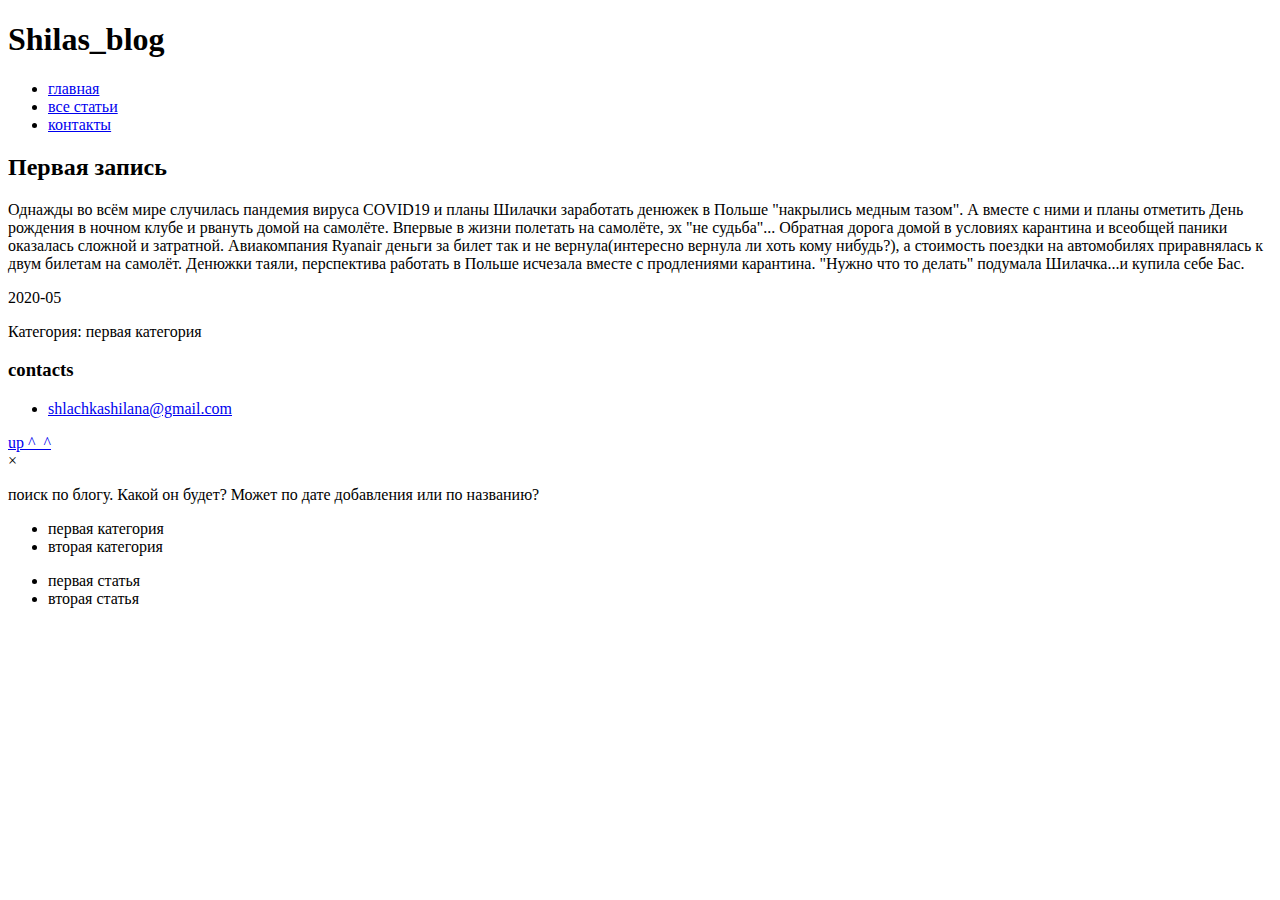
==== blog.html @ a92d26e9 "шаблон html плюс первая работа с препроцессором scss" ====
<!DOCTYPE html>
<html lang"ru">
<head>
  <meta charset="utf-8">
  <title>Shilas_blog</title>
  <meta name="viewport" content="width=device-width, initial-scale=1.0">
  <link rel="stylesheet" href="css/normalize.css">
  <link href="https://fonts.googleapis.com/css2?family=Montserrat:wght@300;400;700;900&family=Source+Sans+Pro&display=swap" rel="stylesheet">
  <link rel="stylesheet" href="css/mine.css">
  <link rel="stylesheet" href="css/media.css">
  <link rel="stylesheet" href="css/font-awesome.css">
  <link rel="icon" href=img/favicon.ico>
</head>
<body>
  <div class="wrapper">
    <header id="top" class="header">
      <h1 class="header__title">Shilas_blog</h1>
    </header>
    <!-- навигация -->
    <nav class="menu">
      <ul>
        <li><a href="index.html" class="menu__link" title="главная"><span class="menu_mobile"> главная</span></a></li>
        <li><a id="modalBtn" href="#plug" class="menu__link" title="все статьи"><span class="menu_mobile"> все статьи</span></a></li>
        <li><a href="#contact" class="menu__link" title="контакты"><span class="menu_mobile"> контакты</span></a></li>
      </ul>
    </nav>
    <article class="">
      <h2>Первая запись</h2>
      <p>Однажды во всём мире случилась пандемия вируса COVID19 и планы Шилачки
        заработать денюжек в Польше "накрылись медным тазом". А вместе с ними и планы
         отметить День рождения в ночном клубе и рвануть домой на самолёте. Впервые в жизни
          полетать на самолёте, эх "не судьба"... Обратная дорога домой в условиях карантина
           и всеобщей паники оказалась сложной и затратной. Авиакомпания Ryanair деньги за билет
            так и не вернула(интересно вернула ли хоть кому нибудь?), а стоимость поездки на
             автомобилях приравнялась к двум билетам на самолёт. Денюжки таяли, перспектива работать
              в Польше исчезала вместе с продлениями карантина.
            "Нужно что то делать" подумала Шилачка...и купила себе Бас.</p>
      <time pubdate>2020-05</time>
      <p>Категория: <span>первая категория</span></p>
    </article>
    <!-- footer -->
    <footer class="footer">
      <div class="footer__contacts">
        <h3 class="contacts__title" id="contact">contacts</h3>
        <ul class="contacts">
           <!-- <li><a class="contacts" href="tel:+380971517435"> +38 097 151 74 35</a></li> -->
           <li><a class="contacts" href="mailto:shlachkashilana@gmail.com"> shlachkashilana@gmail.com</a></li>
        </ul>
      </div>
      <div class="footer__button_box">
          <a class="footer__button"href="#top">up ^_^</a>
      </div>
    </footer>
    <!-- модальное окно список статей-->
    <div id="myModal" class="modal-window">
      <div class="modal-content">
          <span class="close">&times;</span> <!-- спецсимвол которого нет
             на клавиатуре &times;знак умножения-->
        <div class="modal-body">
          <p>поиск по блогу. Какой он будет? Может по дате добавления или по названию?</p>
          <!-- список категорий -->
          <ul>
            <li>первая категория</li>
            <li>вторая категория</li>
          </ul>
          <!-- список статей. что будет видно кроме названия? -->
          <ul>
            <li>первая статья</li>
            <li>вторая статья</li>
          </ul>
        </div>
      </div>
    </div>
  </div>
  <!-- скрипты -->
  <script src="script/modal.js"></script>
</body>
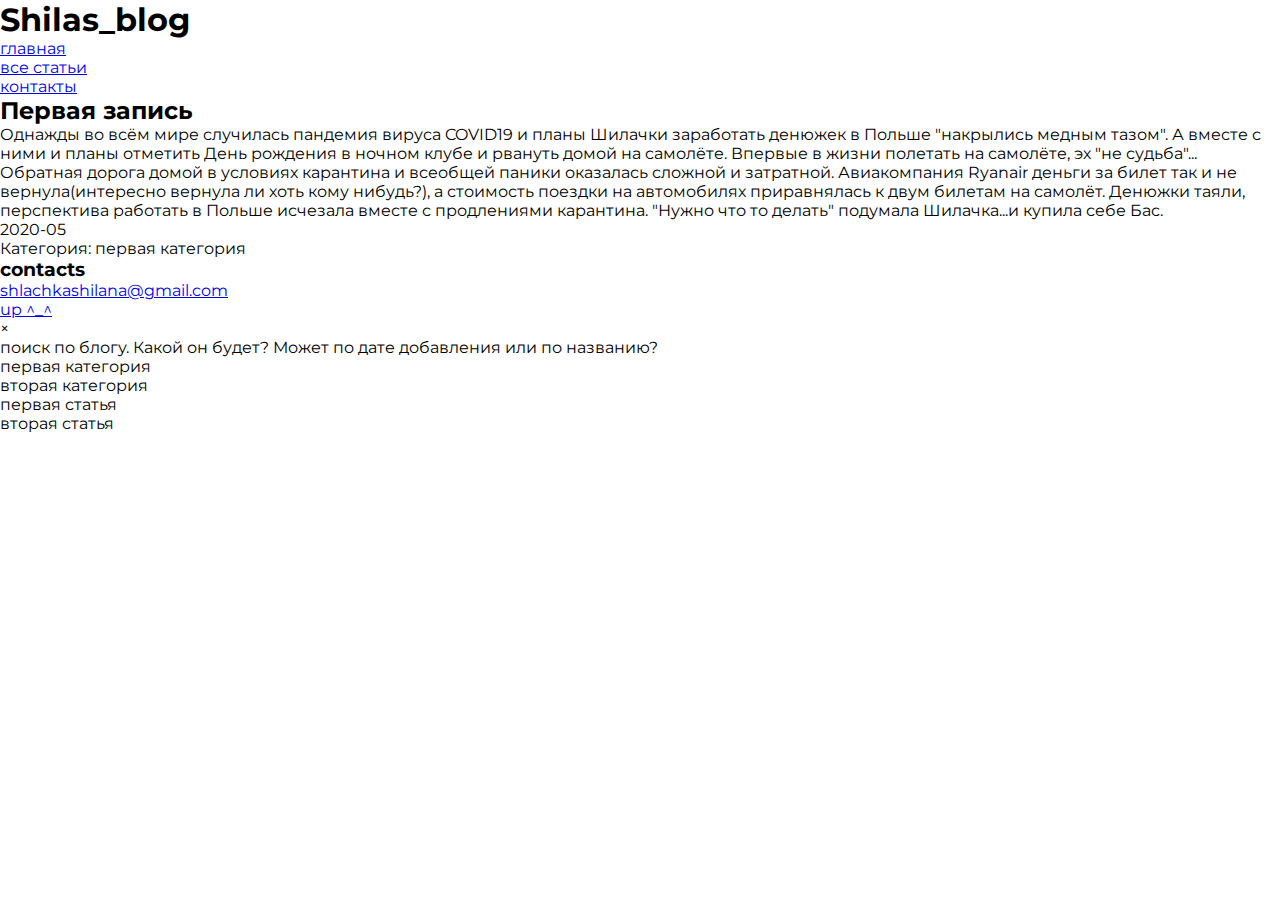
==== commit 810e4589: "обнуление.первые стили." ====
--- a/blog.html
+++ b/blog.html
@@ -6,7 +6,7 @@
   <meta name="viewport" content="width=device-width, initial-scale=1.0">
   <link rel="stylesheet" href="css/normalize.css">
   <link href="https://fonts.googleapis.com/css2?family=Montserrat:wght@300;400;700;900&family=Source+Sans+Pro&display=swap" rel="stylesheet">
-  <link rel="stylesheet" href="css/mine.css">
+  <link rel="stylesheet" href="css/style.css">
   <link rel="stylesheet" href="css/media.css">
   <link rel="stylesheet" href="css/font-awesome.css">
   <link rel="icon" href=img/favicon.ico>
--- a/css/style.css
+++ b/css/style.css
@@ -0,0 +1,13 @@
+@charset "UTF-8";
+* {
+  margin: 0;
+  padding: 0;
+  scroll-behavior: smooth;
+  /* свойство scroll-behavior не наследуется,
+  применяется к прокручиваемым блокам кроме боди.*/
+}
+
+/*-------------*/
+body {
+  font-family: "Montserrat", sans-serif;
+}